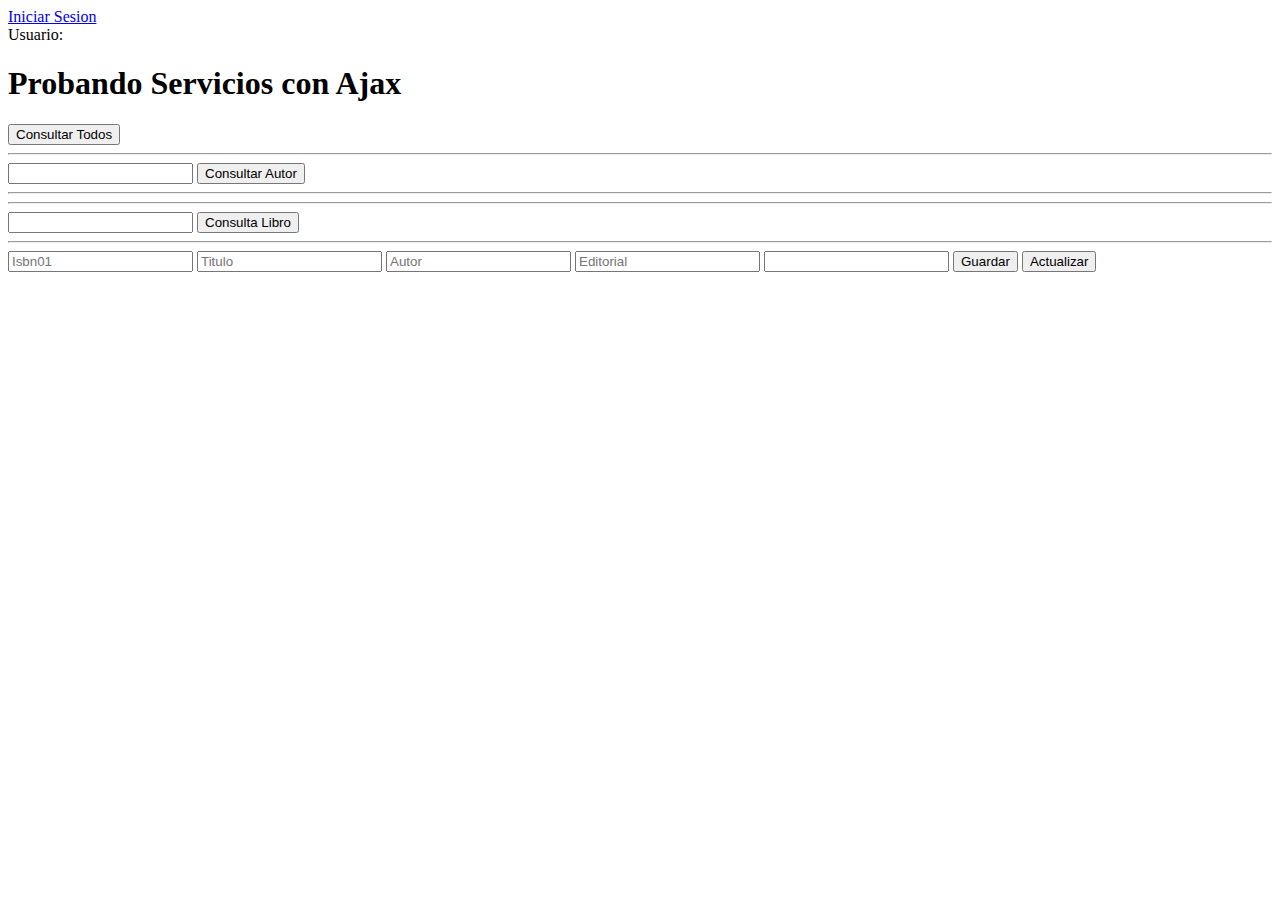
==== src/main/resources/public/libros.html @ 11fa3d1a "Version 6 Front-End v1" ====
<!DOCTYPE html>
<html lang="en">
<head>
    <meta charset="UTF-8">
    <script src="https://ajax.googleapis.com/ajax/libs/jquery/3.6.0/jquery.min.js"></script>
    <link rel="stylesheet" type="text/css" href="/webjars/bootstrap/css/bootstrap.min.css">
    <script src="funciones.js"></script>
    <title>Gestion de Libros</title>
</head>
<body>

<div class="container unauthenticated">
    <a href="/oauth2/authorization/github">Iniciar Sesion</a>
</div>
<div class="container authenticated">
    Usuario:<span id="usuario"></span>
<h1>Probando Servicios con Ajax </h1>
<button onclick="listarLibros()">Consultar Todos</button>
<hr>
<input type="text" id="busautor">
<button onclick="buscarAutor()">Consultar Autor</button>
<hr>
<div id="tabla"></div>
<hr>
<div>
    <input type="text" id="isbn">
    <button onclick="consultaLibro()">Consulta Libro</button>
</div>
<div id="libro"></div>
<hr>
<input type="text" id="isbn_insert" placeholder="Isbn01">
<input type="text" id="titulo" placeholder="Titulo">
<input type="text" id="autor" placeholder="Autor">
<input type="text" id="editorial" placeholder="Editorial">
<input type="number" id="paginas" min="10">
<button onclick="guardarLibro()">Guardar</button>
<button onclick="actualizarLibro()">Actualizar</button>
</div>
</body>
<script type="text/javascript">
    $.get("/user", function(data){
    if(data!=null){
    $("#usuario").html(data.name);
    $(".unauthenticated").hide()
    $(".authenticated").show()
    }else{
    $(".unauthenticated").show()
    $(".authenticated").hide()
    }
    });
</script>
</html>
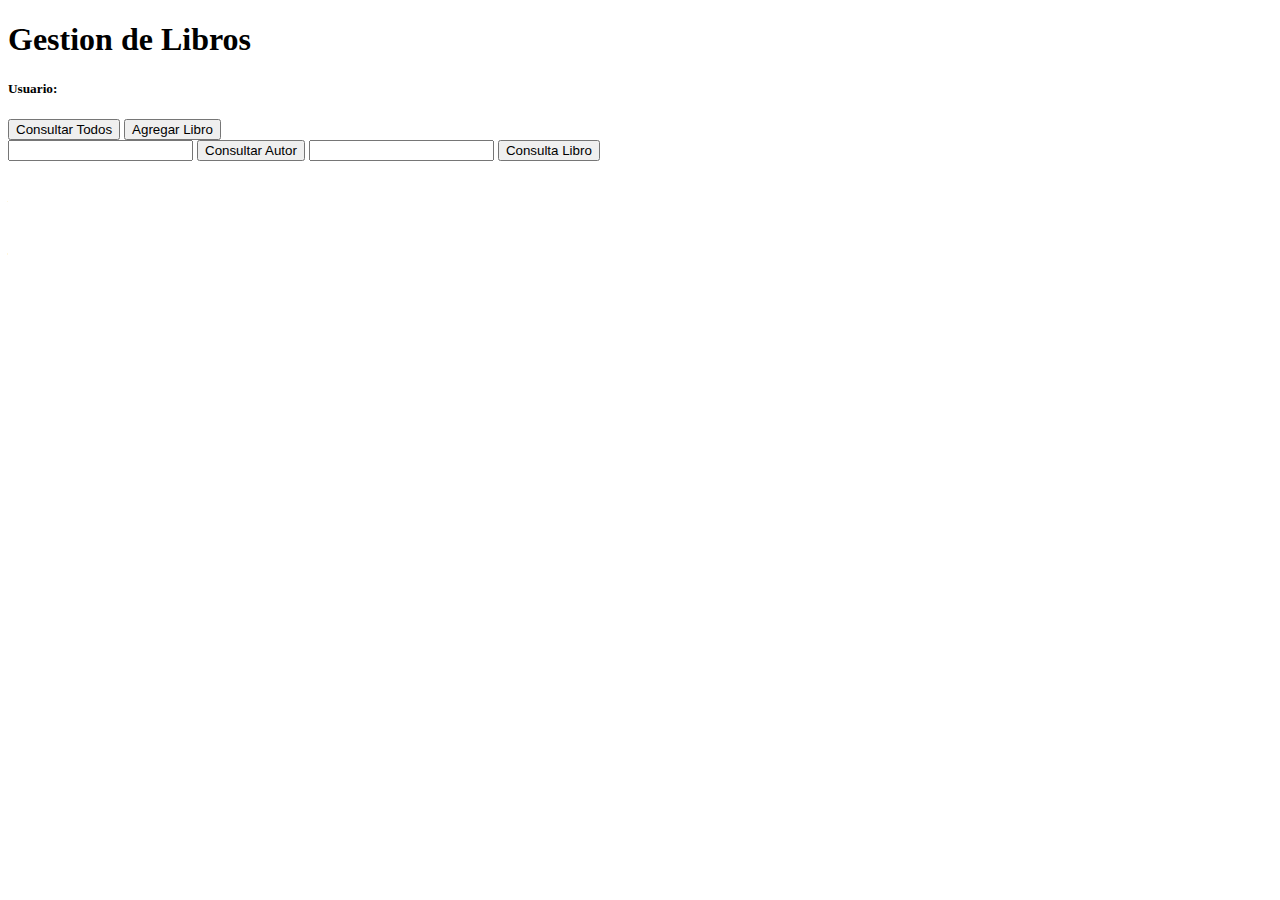
==== commit 40f681ac: "Version 6 Front-End vFinal" ====
--- a/src/main/resources/public/libros.html
+++ b/src/main/resources/public/libros.html
@@ -4,37 +4,59 @@
     <meta charset="UTF-8">
     <script src="https://ajax.googleapis.com/ajax/libs/jquery/3.6.0/jquery.min.js"></script>
     <link rel="stylesheet" type="text/css" href="/webjars/bootstrap/css/bootstrap.min.css">
+    <script type="text/javascript" src="/webjars/jquery/jquery.min.js"></script>
+    <script type="text/javascript" src="/webjars/bootstrap/ja/bootstrap.min.js"></script>
     <script src="funciones.js"></script>
     <title>Gestion de Libros</title>
 </head>
 <body>
 
-<div class="container unauthenticated">
-    <a href="/oauth2/authorization/github">Iniciar Sesion</a>
+<div class="container authenticated mb-3">
+   <h1 class="bg-primary display-1 text-light mb-0">Gestion de Libros</h1>
+    <h5 class="bg-primary dispaly-5 mt-0">Usuario:<span id="usuario"></span></h5>
 </div>
-<div class="container authenticated">
-    Usuario:<span id="usuario"></span>
-<h1>Probando Servicios con Ajax </h1>
-<button onclick="listarLibros()">Consultar Todos</button>
-<hr>
-<input type="text" id="busautor">
-<button onclick="buscarAutor()">Consultar Autor</button>
-<hr>
-<div id="tabla"></div>
-<hr>
+<div class="container">
+    <button onclick="listarLibros()" class="btn btn-primary">Consultar Todos</button>
+    <a href="agregar.html"><button class="btn btn-primary">Agregar Libro</button></a>
+</div>
+<div class="container mt-3">
+    <input type="text" id="busautor">
+    <button onclick="buscarAutor()" class="btn btn-primary">Consultar Autor</button>
+    <input type="text" id="isbn" >
+    <button onclick="consultaLibro()" class="btn btn-primary">Consulta Libro</button></div>
+
 <div>
-    <input type="text" id="isbn">
-    <button onclick="consultaLibro()">Consulta Libro</button>
+<div class="m-3" id="tarjeta"></div>
+
+
 </div>
-<div id="libro"></div>
-<hr>
-<input type="text" id="isbn_insert" placeholder="Isbn01">
-<input type="text" id="titulo" placeholder="Titulo">
-<input type="text" id="autor" placeholder="Autor">
-<input type="text" id="editorial" placeholder="Editorial">
-<input type="number" id="paginas" min="10">
-<button onclick="guardarLibro()">Guardar</button>
-<button onclick="actualizarLibro()">Actualizar</button>
+<div class="container bg-primary text-light mt-5" id="libro"></div>
+<div class="container mt-5" id="tabla"></div>
+
+
+<div class="container col-7 aling-center mt-5" id="formActualizar">
+<div class="container text-center m-5"><h2 class="text-success">Actualizar Libro</h2></div>
+<div class="mb-3">
+    <label class="form-label">Isbn</label>
+    <input  class="form-control" type="text" id="isbn_insert" placeholder="Isbn01">
+</div>
+<div class="mb-3">
+    <label class="form-label">Titulo</label>
+    <input  class="form-control"type="text" id="titulo" placeholder="Titulo">
+</div>
+<div class="mb-3">
+    <label class="form-label">Autor</label>
+    <input class="form-control" type="text" id="autor" placeholder="Autor">
+</div>
+<div class="mb-3">
+    <label class="form-label">Editorial</label>
+    <input class="form-control" type="text" id="editorial" placeholder="Editorial">
+</div>
+<div class="mb-3">
+    <label class="form-label">Paginas</label>
+    <input class="form-control" type="number" id="paginas" min="10">
+</div>
+<button class="btn btn-primary"  onclick="actualizarLibro()">Actualizar</button>
 </div>
 </body>
 <script type="text/javascript">
